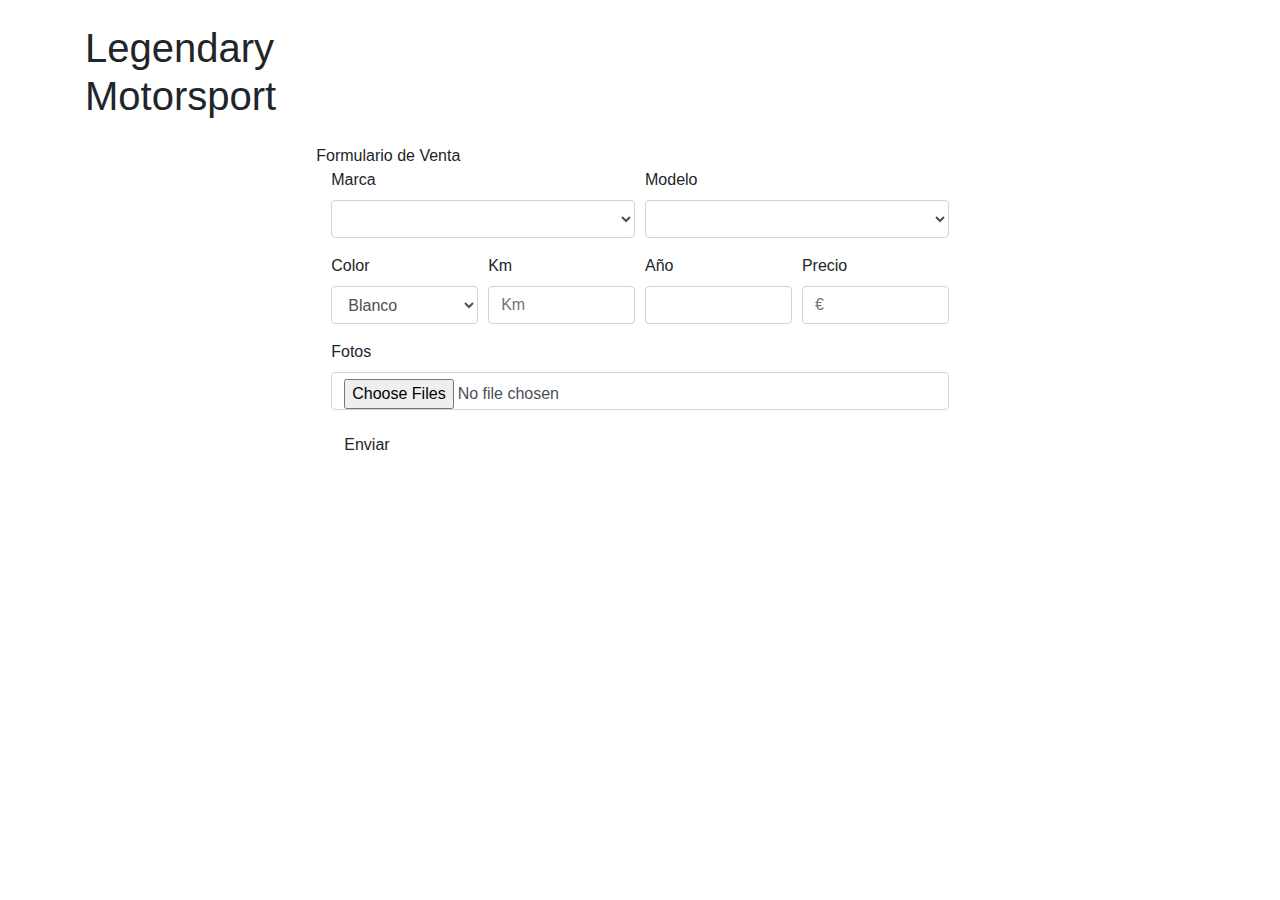
==== public/formulario_venta.html @ 4edaf6f5 "Ficheros añadidos" ====
<!DOCTYPE html>
<html lang="en">

<head>

  <meta charset="utf-8">
  <meta name="viewport" content="width=device-width, initial-scale=1, shrink-to-fit=no">
  <meta name="description" content="">
  <meta name="author" content="">
  <link href="vendor/bootstrap/css/bootstrap.min.css" rel="stylesheet">
  <link href="css/venta.css" rel="stylesheet">
  <link href="https://fonts.googleapis.com/css2?family=Pacifico&family=Permanent+Marker&display=swap" rel="stylesheet">
  <link href="//maxcdn.bootstrapcdn.com/bootstrap/4.1.1/css/bootstrap.min.css" rel="stylesheet" id="bootstrap-css">
  <link rel="preconnect" href="https://fonts.gstatic.com">
  <link href="https://fonts.googleapis.com/css2?family=Open+Sans&display=swap" rel="stylesheet">
  <link rel="preconnect" href="https://fonts.gstatic.com"> 
  <link rel="icon" type="image/svg" href="./img/Grotti-GTAV-Logo_Editado.svg">
  <link href="https://fonts.googleapis.com/css2?family=Play&display=swap" rel="stylesheet"> 
  <link rel="icon" type="image/svg" href="./img/Grotti-GTAV-Logo_Editado.svg">
  <script src="../public/js/formulario_venta.js"></script>
  <script src="//maxcdn.bootstrapcdn.com/bootstrap/4.1.1/js/bootstrap.min.js"></script>
  <script src="//cdnjs.cloudflare.com/ajax/libs/jquery/3.2.1/jquery.min.js"></script>
  




  <title>Legendary Motorsport</title>
</head>

<body>

  <!-- Navbar -->
  <nav class="navbar navbar-expand-lg navbar-dark transparent_black fixed-top">
    <div class="container">
      
      <button class="navbar-toggler" type="button" data-toggle="collapse" data-target="#navbarResponsive" aria-controls="navbarResponsive" aria-expanded="false" aria-label="Toggle navigation">
        <span class="navbar-toggler-icon"></span>
      </button>
      <div class="collapse navbar-collapse" id="navbarResponsive">
        <ul class="navbar-nav">
          <li class="nav-item active">
            <a class="nav-link effect-shine fuente_navbar" href="index.html">Inicio
            </a>
          </li>
          <li class="nav-item">
            <a class="nav-link effect-shine fuente_navbar" href="#">Servicios</a>
          </li>
          <li class="nav-item">
            <a class="nav-link effect-shine fuente_navbar" href="#">Vende tu coche
              <span class="sr-only">(current)</span>
            </a>

          </li>
          <li class="nav-item">
            <a class="nav-link effect-shine fuente_navbar" href="#">Contáctanos</a>
          </li>
        </ul>
        <ul class="navbar-nav ml-auto">
          <li class = "nav-item">
            <a class= "nav-link effect-shine fuente_navbar" href="">Iniciar sesión</a> 
          </li>
        </ul>
      </div>
    </div>
  </nav>

  <!-- Page Content -->
  <div class="container">
      

        <div class="row">

            <div class="col-lg-3">

                <div class = "shimmer">
                <h1 class=" my-4 title"><span class = "titleWhite">L</span>egendary <span class = "titleWhite">M</span>otorsport</h1>
                </div>
        

            </div>
        </div>


        <div class = " container col-lg-7 center margen_pequeno">
          <div class="form row center2 down titleWhite fuente_navbar effect-underline bold">Formulario de Venta</div>
            <form method = "post" id = "formulario_venta">
                <div class="form-row">
                  <div class="form-group col-md-6">
                    <label  class = "label">Marca</label>
                    <select id="marca" name="marca" class="form-control">
                        
                      </select>
                  </div>
                  <div class="form-group col-md-6">
                    <label  class = "label">Modelo</label>
                    <select id="modelo" name="modelo" class="form-control">
                        <option selected></option>
                      </select>
                  </div>
                </div>
                    <div class="form-row center2">
                        <div class="form-group col-md-3">
                            <label class = "label">Color</label>
                            <select id="color" name="color" class="form-control">
                                <option>Blanco</option>
                                <option>Negro</option>
                                <option>Rojo</option>
                                <option>Plata</option>
                                <option>Amarillo</option>
                                <option>Marrón</option>
                                <option>Azul</option>
                                <option>Verde</option>
                                <option>Rosa</option>
                                <option>Morado</option>
                                <option>Naranja</option>
                                <option>Dorado</option>
                                <option>Gris</option>
                            </select>
                        </div>
                        <div class="form-group col-md-3">
                            <label class = "label">Km</label>
                            <input type="number" name="km" class="form-control" id="km" placeholder="Km">
                        </div>
                        <div class="form-group col-md-3">
                            <label class = "label">Año</label>
                            <input type="text" name="ano" class="form-control" maxlength="4" id="ano">
                        </div>
                    
                            <div class="form-group col-md-3">
                                <label class = "label">Precio</label>
                                <input type = "number" name = "precio" class="form-control" id="precio" placeholder="€" >
                            </div>
                    </div>
                    <div class = "form-row center">
                        <div class="form-group col">
                            <label class = "label">Fotos</label>
                            <input type = "file" name = "fotos" class="form-control" id="fotos" multiple="multiple">
                        </div>
                    </div>
                <button type="submit" class="btn btn--red margen_pequeno">Enviar</button>
              </form>
        </div>
  </div>
  
  <div class = "margen">
  <footer class="py-3 transparent_black">
    <div class="container">
      <p class="m-0 text-center text-white">Copyright &copy; Legendary Motorsports 2021</p>
    </div>
    
  </footer>
  </div>

  
  <script src="vendor/jquery/jquery.min.js"></script>
  <script src="vendor/bootstrap/js/bootstrap.bundle.min.js"></script>
  <script>

  </script>

</body>

</html>
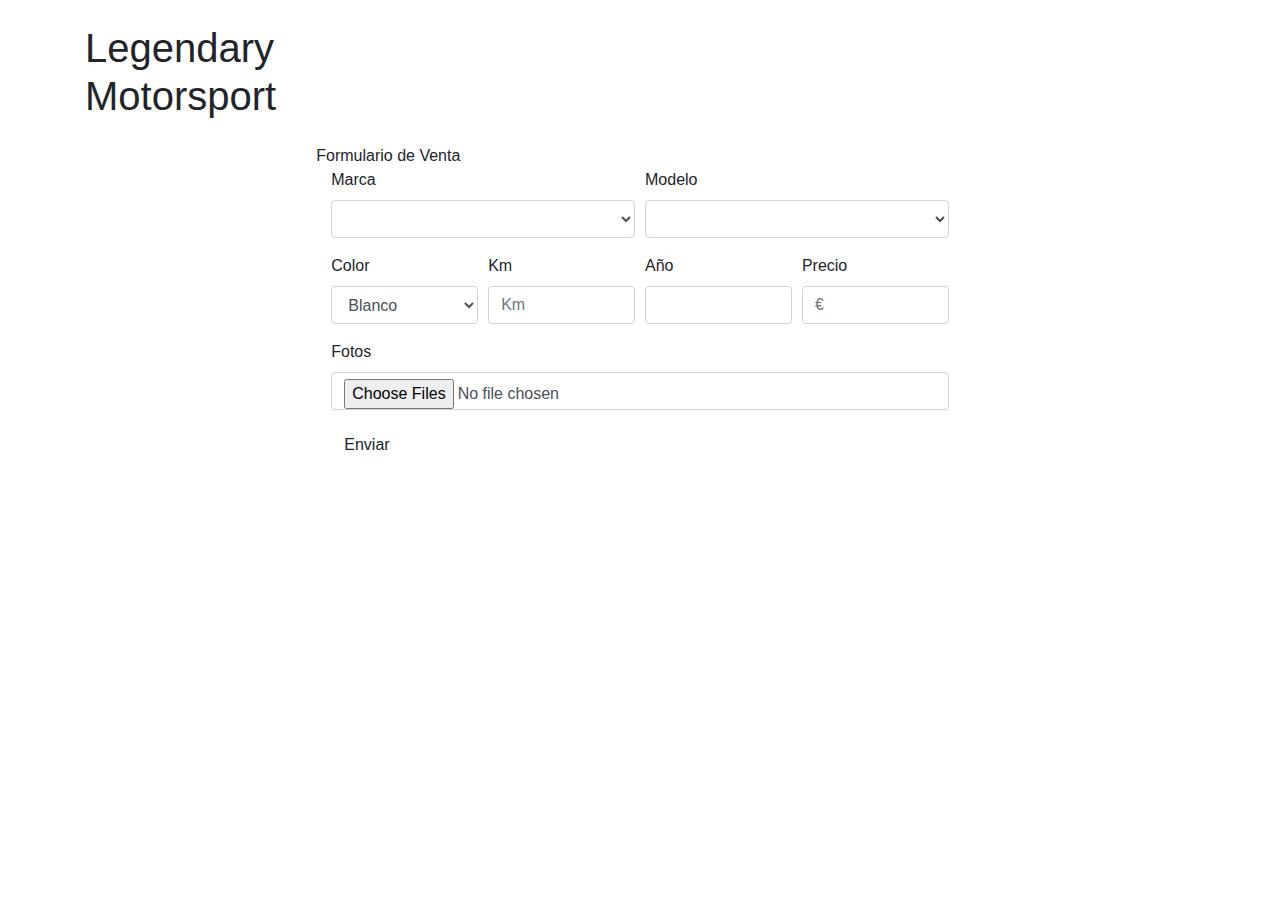
==== commit a363b241: "primer commit segunda funcionalidad" ====
--- a/public/formulario_venta.html
+++ b/public/formulario_venta.html
@@ -4,7 +4,7 @@
 <head>
 
   <meta charset="utf-8">
-  <meta name="viewport" content="width=device-width, initial-scale=1, shrink-to-fit=no">
+  <meta name="viewport" 
   <meta name="description" content="">
   <meta name="author" content="">
   <link href="vendor/bootstrap/css/bootstrap.min.css" rel="stylesheet">
@@ -18,8 +18,7 @@
   <link href="https://fonts.googleapis.com/css2?family=Play&display=swap" rel="stylesheet"> 
   <link rel="icon" type="image/svg" href="./img/Grotti-GTAV-Logo_Editado.svg">
   <script src="../public/js/formulario_venta.js"></script>
-  <script src="//maxcdn.bootstrapcdn.com/bootstrap/4.1.1/js/bootstrap.min.js"></script>
-  <script src="//cdnjs.cloudflare.com/ajax/libs/jquery/3.2.1/jquery.min.js"></script>
+  
   
 
 
